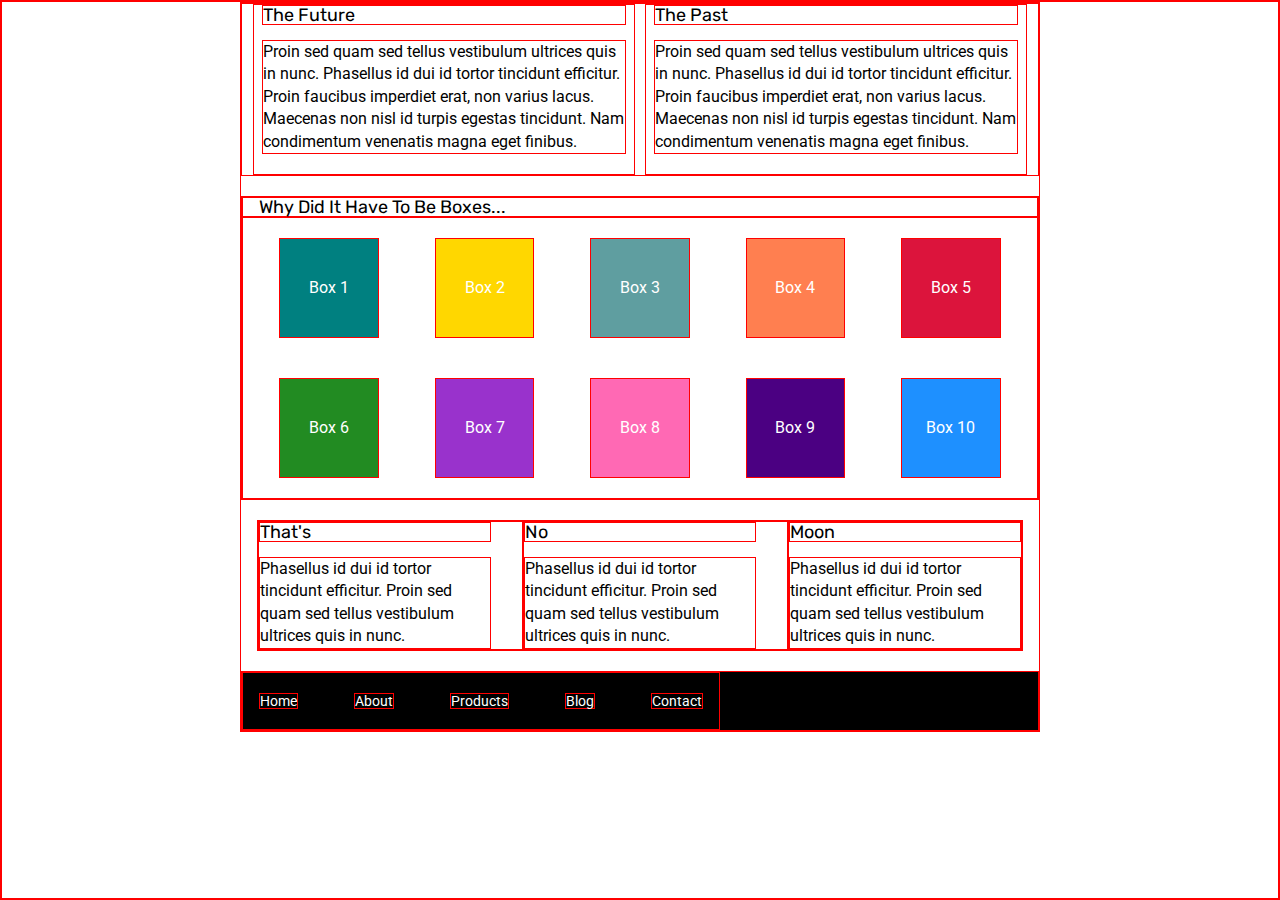
==== index.html @ 9f0af6dc "add box background colors" ====
<!doctype html>

<html lang="en">
<head>
  <meta charset="utf-8">

  <title>Sprint Challenge - Home</title>

  <link href="https://fonts.googleapis.com/css?family=Roboto|Rubik" rel="stylesheet">
  <link rel="stylesheet" href="css/index.css">

</head>

<body>
    <div class="container">
   
        <section class="top-content">
            <div class="text-container">
                <h2>The Future</h2>
                <p>Proin sed quam sed tellus vestibulum ultrices quis in nunc. Phasellus id dui id tortor tincidunt efficitur. Proin faucibus imperdiet erat, non varius lacus. Maecenas non nisl id turpis egestas tincidunt. Nam condimentum venenatis magna eget finibus.</p>
            </div>
            <div class="text-container">
                <h2>The Past</h2>
                <p>Proin sed quam sed tellus vestibulum ultrices quis in nunc. Phasellus id dui id tortor tincidunt efficitur. Proin faucibus imperdiet erat, non varius lacus. Maecenas non nisl id turpis egestas tincidunt. Nam condimentum venenatis magna eget finibus.</p>
            </div>
        </section>
        
        <section class="middle-content">
        
            <h2>Why Did It Have To Be Boxes...</h2>
            
            <div class="boxes">
                <div class="box box1">Box 1</div>
                <div class="box box2">Box 2</div>
                <div class="box box3">Box 3</div>
                <div class="box box4">Box 4</div>
                <div class="box box5">Box 5</div>
                <div class="box box6">Box 6</div>
                <div class="box box7">Box 7</div>
                <div class="box box8">Box 8</div>
                <div class="box box9">Box 9</div>
                <div class="box box10">Box 10</div>
            </div>
        
        </section>

        <section class="bottom-content">

            <div class="text-container">
                <h2>That's</h2>
                <p>Phasellus id dui id tortor tincidunt efficitur. Proin sed quam sed tellus vestibulum ultrices quis in nunc.</p>
            </div>
            <div class="text-container">
                <h2>No</h2>
                <p>Phasellus id dui id tortor tincidunt efficitur. Proin sed quam sed tellus vestibulum ultrices quis in nunc.</p>
            </div>
            <div class="text-container">
                <h2>Moon</h2>
                <p>Phasellus id dui id tortor tincidunt efficitur. Proin sed quam sed tellus vestibulum ultrices quis in nunc.</p>
            </div>

        </section>
        
        <footer>
            <nav>
                <a href="#">Home</a>
                <a href="#">About</a>
                <a href="#">Products</a>
                <a href="#">Blog</a>
                <a href="#">Contact</a>
            </nav>
        </footer>
    </div><!-- container -->        
</body>
</html>
---- css/index.css ----
/* http://meyerweb.com/eric/tools/css/reset/ 
   v2.0 | 20110126
   License: none (public domain)
*/

html, body, div, span, applet, object, iframe,
h1, h2, h3, h4, h5, h6, p, blockquote, pre,
a, abbr, acronym, address, big, cite, code,
del, dfn, em, img, ins, kbd, q, s, samp,
small, strike, strong, sub, sup, tt, var,
b, u, i, center,
dl, dt, dd, ol, ul, li,
fieldset, form, label, legend,
table, caption, tbody, tfoot, thead, tr, th, td,
article, aside, canvas, details, embed, 
figure, figcaption, footer, header, hgroup, 
menu, nav, output, ruby, section, summary,
time, mark, audio, video {
	margin: 0;
	padding: 0;
	border: 0;
	font-size: 100%;
	font: inherit;
	vertical-align: baseline;
}
/* HTML5 display-role reset for older browsers */
article, aside, details, figcaption, figure, 
footer, header, hgroup, menu, nav, section {
	display: block;
}
body {
	line-height: 1;
}
ol, ul {
	list-style: none;
}
blockquote, q {
	quotes: none;
}
blockquote:before, blockquote:after,
q:before, q:after {
	content: '';
	content: none;
}
table {
	border-collapse: collapse;
	border-spacing: 0;
}

* {
    box-sizing: border-box;
    border: 1px solid red !important; /* debug style */
}

html, body {
    height: 100%;
    font-family: 'Roboto', sans-serif;
}

h1, h2, h3, h4, h5 {
    font-size: 18px;
    margin-bottom: 15px;
    font-family: 'Rubik', sans-serif;
}

p {
    line-height: 1.4;
}

.container {
    width: 800px;
    margin: 0 auto;
}

.top-content {
    display: flex;
    flex-wrap: wrap;
    justify-content: space-evenly;
    margin-bottom: 20px;
    border-bottom: 1px dashed black;
}

.top-content .text-container {
    width: 48%;
    padding: 0 1%;
    padding-bottom: 20px;  
}

.middle-content {
    margin-bottom: 20px;
    border-bottom: 1px dashed black;
}

.middle-content h2 {
    padding: 0 2%;
    margin-bottom: 0;
}

.middle-content .boxes {
    display: flex;
    flex-wrap: wrap;
    justify-content: space-evenly;
}

.middle-content .boxes .box {
    width: 12.5%;
    height: 100px;
    margin: 20px 2.5%;
    color: white;
    display: flex;
    align-items: center;
    justify-content: center;
}

/* box colors */
.box1 {
    background-color: teal;
}

.box2 {
    background-color: gold;
}

.box3 {
    background-color: cadetblue;
}

.box4 {
    background-color: coral;
}

.box5 {
    background-color: crimson;
}

.box6 {
    background-color: forestgreen;
}

.box7 {
    background-color: darkorchid;
}

.box8 {
    background-color: hotpink;
}

.box9 {
    background-color: indigo;
}

.box10 {
    background-color: dodgerblue;
}

.bottom-content {
    display: flex;
    margin: 0 2% 20px;
    justify-content: space-around;
}

.bottom-content .text-container {
    padding-right: 4%;
}

.bottom-content .text-container:last-child {
    padding-right: 0;
}

footer {
    width: 100%;
    background: black;
}

footer nav {
    width: 60%;
    display: flex;
    justify-content: space-between;
    align-items: center;
    padding: 20px 2%;
    font-size: 14px;
}

footer nav a {
    color: white;
    text-decoration: none;
}
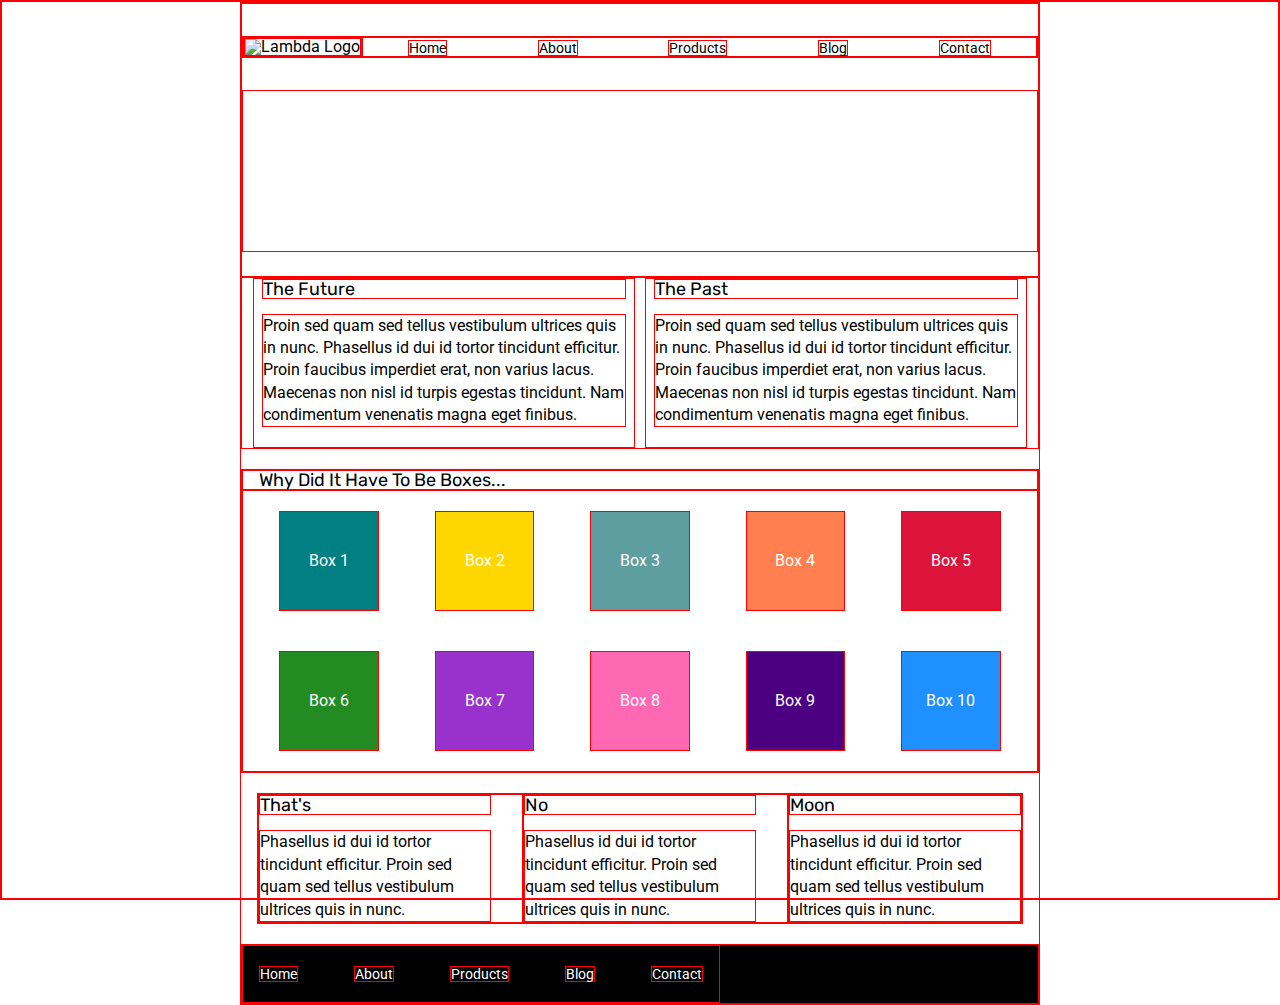
==== commit df4850fb: "added index.html header navbar and hero image" ====
--- a/index.html
+++ b/index.html
@@ -13,7 +13,21 @@
 
 <body>
     <div class="container">
-   
+        <header>
+            <div class="header-bar">
+                <div class="header-img"><img src="img/lambda-black.png" alt="Lambda Logo"></div>
+                <nav>
+                    <a href="index.html">Home</a>
+                    <a href="about.html">About</a>
+                    <a href="products.html">Products</a>
+                    <a href="blog.html">Blog</a>
+                    <a href="contact.html">Contact</a>
+                </nav>
+            </div>
+            <div class="header-hero-img">
+                <!-- background image -->
+            </div>
+        </header>
         <section class="top-content">
             <div class="text-container">
                 <h2>The Future</h2>
--- a/css/index.css
+++ b/css/index.css
@@ -72,6 +72,34 @@
     margin: 0 auto;
 }
 
+/* header styles */
+
+.header-bar {
+    display: flex;
+    justify-content: space-between;
+    margin: 4% 0;
+}
+
+.header-bar nav {
+    display: flex;
+    flex-grow: 1;
+    justify-content: space-around;
+    align-items: flex-end;
+}
+
+.header-bar nav a {
+    text-decoration: none;
+    color: black;
+    font-size: 0.875rem;
+}
+
+.header-hero-img {
+    height: 18vh;
+    background-image: url("../img/jumbo.jpg");
+    background-repeat: no-repeat;
+    margin-bottom: 3%;
+}
+
 .top-content {
     display: flex;
     flex-wrap: wrap;
